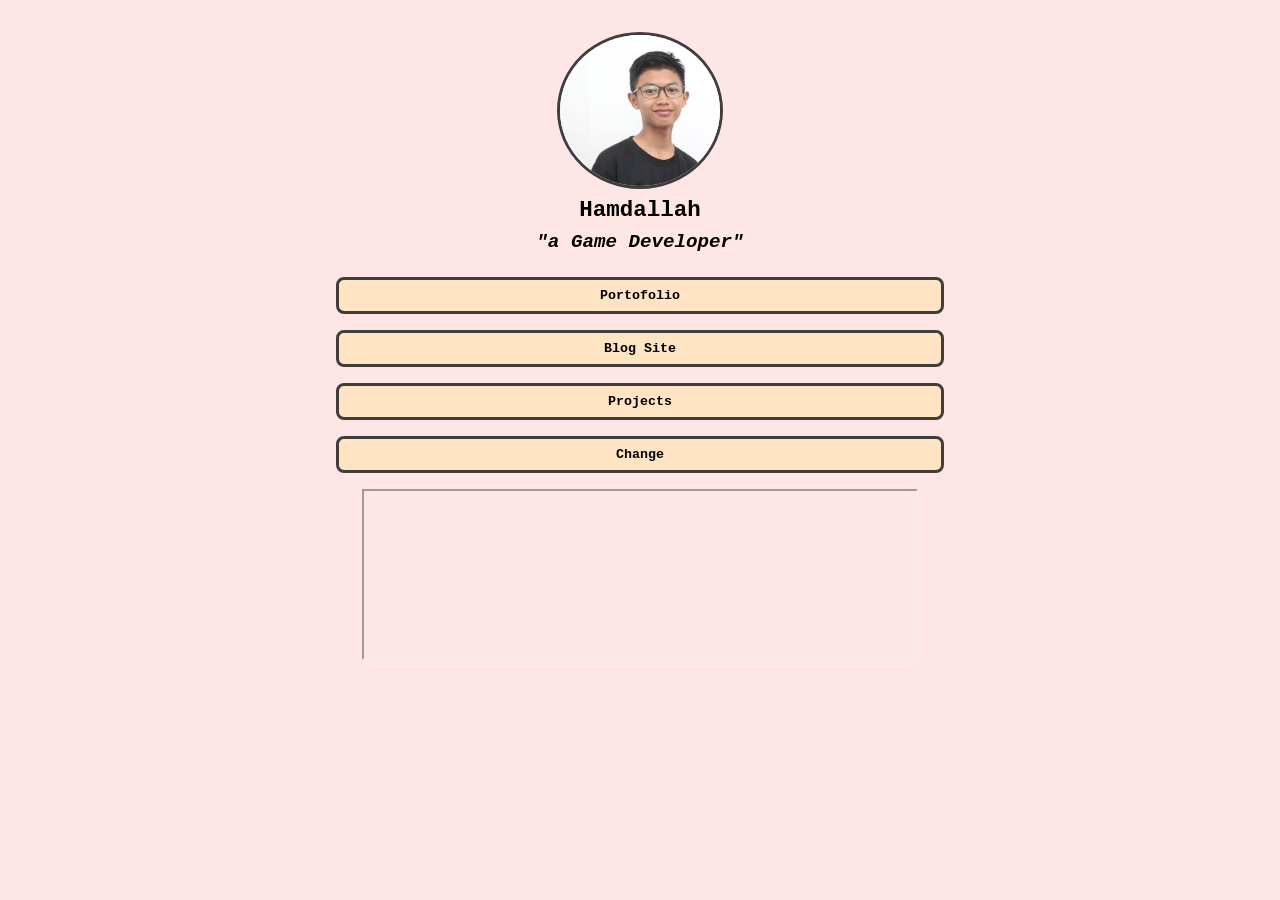
==== index.html @ d8d17513 "first commit" ====
<!DOCTYPE html>
<html lang="id">
<head>
    <meta charset="UTF-8">
    <title>Redirecting...</title>
    <script>
        const folders = ['./FullstackDev/', './GameDev/'];
        const randomFolder = folders[Math.floor(Math.random() * folders.length)];
        window.location.replace(randomFolder);
    </script>
</head>
<body>
</body>
</html>
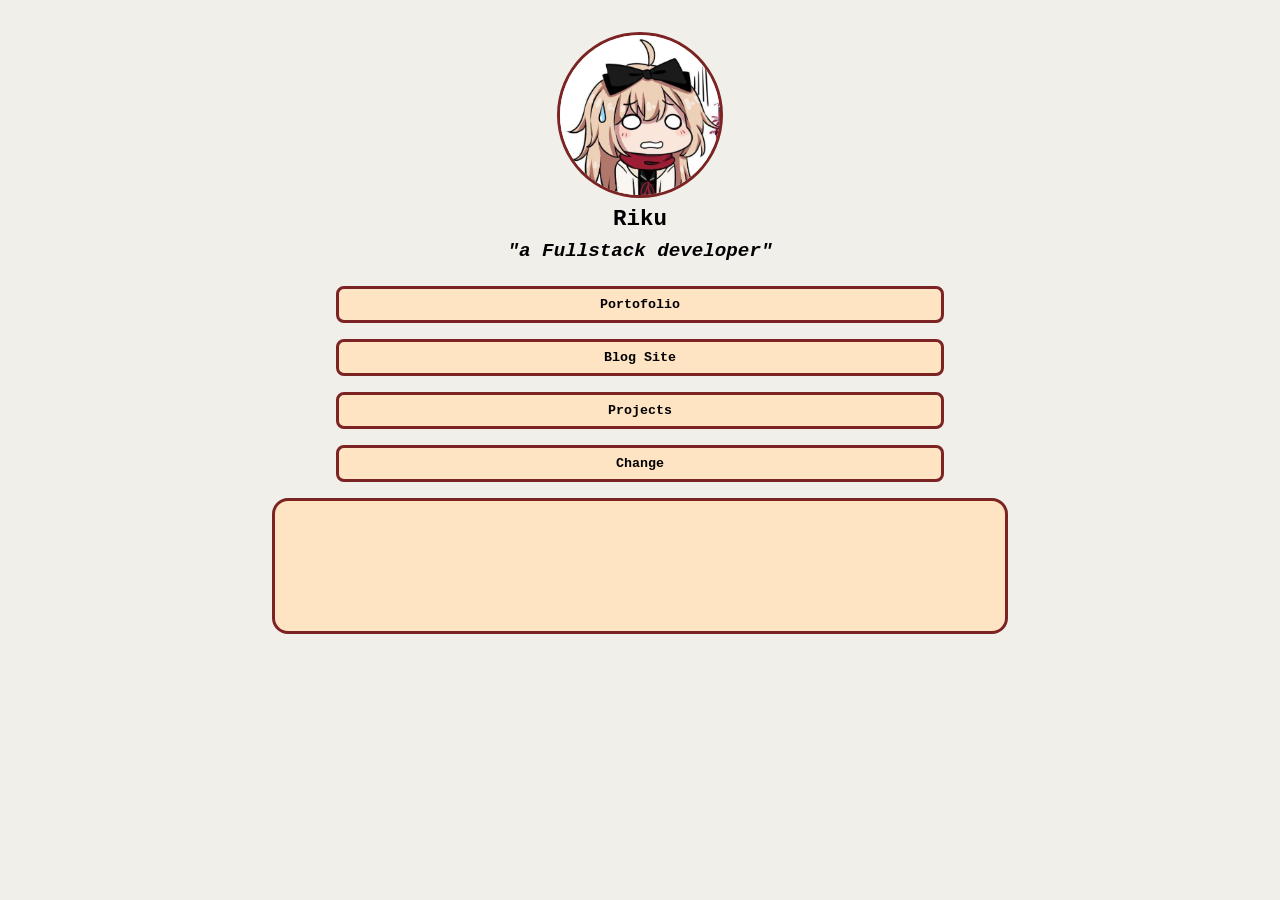
==== commit f168bea0: "edit : readme" ====
--- a/index.html
+++ b/index.html
@@ -4,7 +4,7 @@
     <meta charset="UTF-8">
     <title>Redirecting...</title>
     <script>
-        const folders = ['./FullstackDev/', './GameDev/'];
+        const folders = ['./FullstackDev/', './GameDev/', './CompetitiveProgramming', './SocialComunity'];
         const randomFolder = folders[Math.floor(Math.random() * folders.length)];
         window.location.replace(randomFolder);
     </script>
